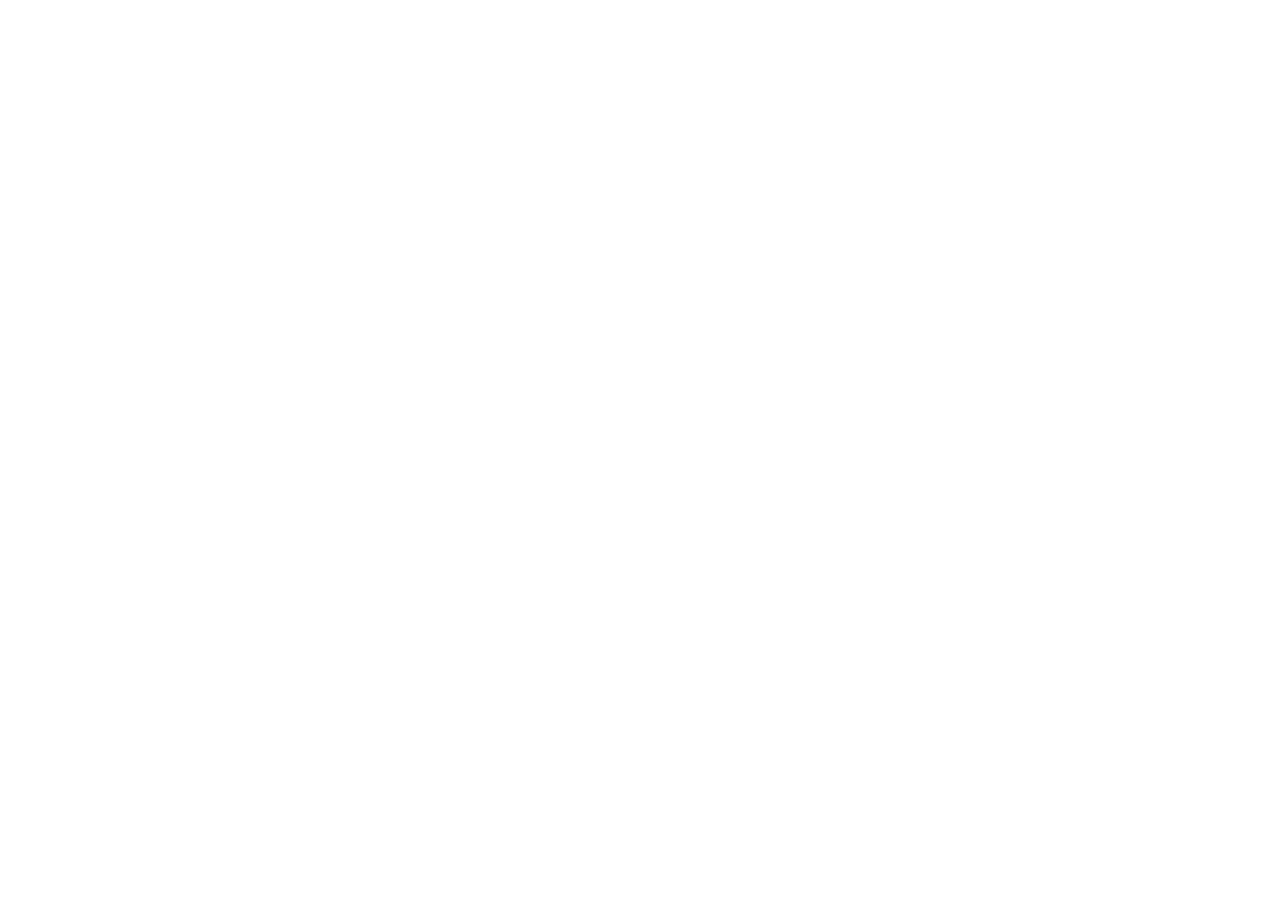
==== csslesson2/index.html @ 90a4940d "new file:   csslesson2/css/style.css 	new file:   csslesson2/index.html 	new file:   csslesson2/js/s" ====
<!DOCTYPE html>
<html lang="ru">

<head>
    <meta charset="UTF-8">
    <meta http-equiv="X-UA-Compatible" content="IE=edge">
    <meta name="viewport" content="width=device-width, initial-scale=1.0">
    <link rel="stylesheet" href="css/style.css">
    <title>Document</title>
</head>

<body>

</body>

</html>
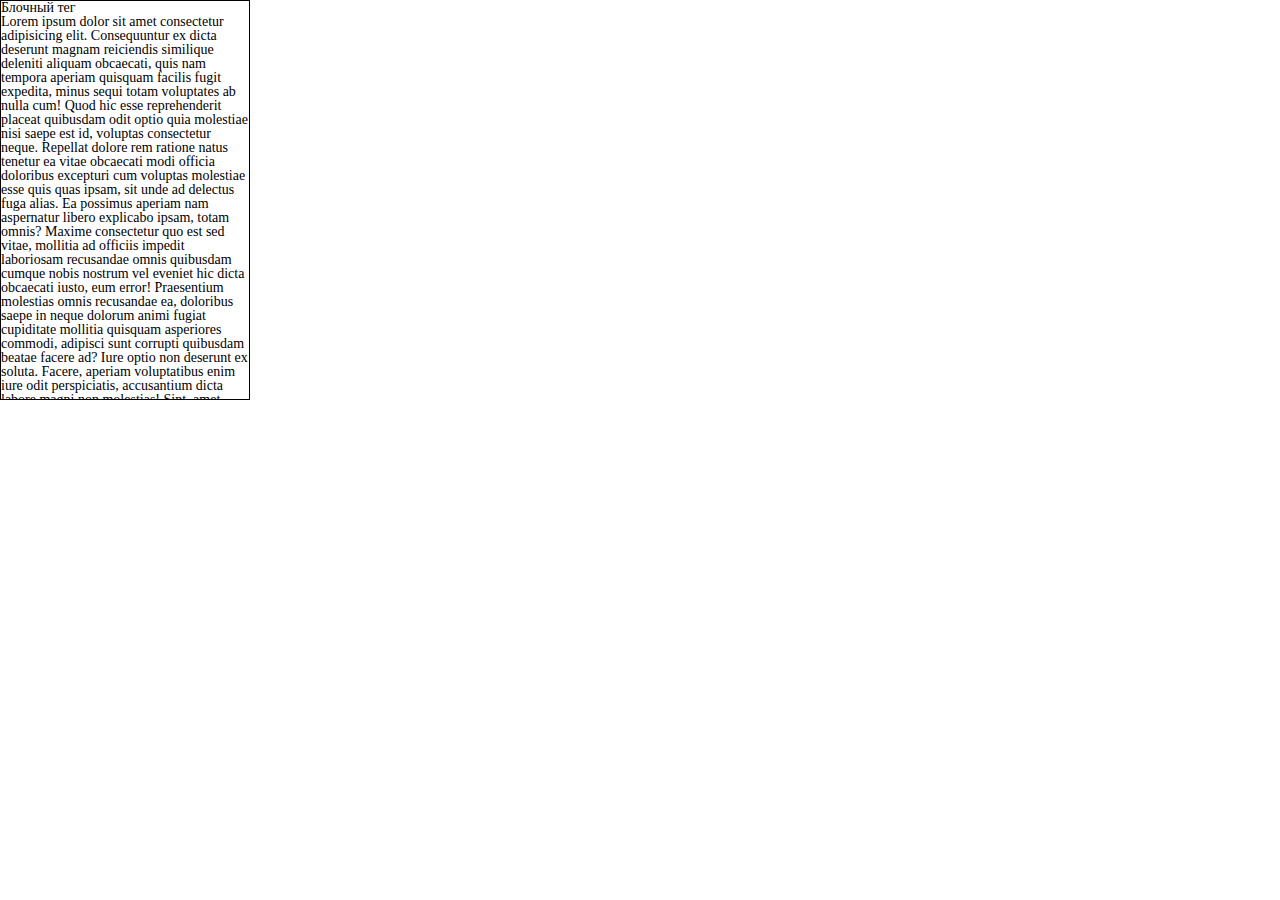
==== commit 32559e3e: "modified:   csslesson2/css/style.css 	modified:   csslesson2/index.html 	new file:   csspract2/css/s" ====
--- a/csslesson2/index.html
+++ b/csslesson2/index.html
@@ -10,7 +10,23 @@
 </head>
 
 <body>
-
+    <div class="example-block">
+        Блочный тег <br>
+        Lorem ipsum dolor sit amet consectetur adipisicing elit. Consequuntur ex dicta deserunt magnam reiciendis
+        similique deleniti aliquam obcaecati, quis nam tempora aperiam quisquam facilis fugit expedita, minus sequi
+        totam voluptates ab nulla cum! Quod hic esse reprehenderit placeat quibusdam odit optio quia molestiae nisi
+        saepe est id, voluptas consectetur neque. Repellat dolore rem ratione natus tenetur ea vitae obcaecati modi
+        officia doloribus excepturi cum voluptas molestiae esse quis quas ipsam, sit unde ad delectus fuga alias. Ea
+        possimus aperiam nam aspernatur libero explicabo ipsam, totam omnis? Maxime consectetur quo est sed vitae,
+        mollitia ad officiis impedit laboriosam recusandae omnis quibusdam cumque nobis nostrum vel eveniet hic dicta
+        obcaecati iusto, eum error! Praesentium molestias omnis recusandae ea, doloribus saepe in neque dolorum animi
+        fugiat cupiditate mollitia quisquam asperiores commodi, adipisci sunt corrupti quibusdam beatae facere ad? Iure
+        optio non deserunt ex soluta. Facere, aperiam voluptatibus enim iure odit perspiciatis, accusantium dicta labore
+        magni non molestias! Sint, amet accusamus aliquid tempora doloribus quis, et est impedit, veniam nihil
+        recusandae vero obcaecati aspernatur ipsum excepturi quibusdam quaerat aliquam expedita reiciendis blanditiis
+        adipisci aut. Quod culpa, sit neque, corporis facere libero ea corrupti suscipit nemo quasi deserunt nostrum
+        harum iure odio, ullam qui. Adipisci.
+    </div>
 </body>
 
 </html>--- a/csslesson2/css/style.css
+++ b/csslesson2/css/style.css
@@ -0,0 +1,95 @@
+* {
+    padding: 0;
+    margin: 0;
+    border: 0;
+}
+
+*,
+*:before,
+*:after {
+    -moz-box-sizing: border-box;
+    -webkit-box-sizing: border-box;
+    box-sizing: border-box;
+}
+
+:focus,
+:active {
+    outline: none;
+}
+
+a:focus,
+a:active {
+    outline: none;
+}
+
+nav,
+footer,
+header,
+aside {
+    display: block;
+}
+
+html,
+body {
+    height: 100%;
+    width: 100%;
+    font-size: 100%;
+    line-height: 1;
+    font-size: 14px;
+    -ms-text-size-adjust: 100%;
+    -moz-text-size-adjust: 100%;
+    -webkit-text-size-adjust: 100%;
+}
+
+input,
+button,
+textarea {
+    font-family: inherit;
+}
+
+input::-ms-clear {
+    display: none;
+}
+
+button {
+    cursor: pointer;
+}
+
+button::-moz-focus-inner {
+    padding: 0;
+    border: 0;
+}
+
+a,
+a:visited {
+    text-decoration: none;
+}
+
+a:hover {
+    text-decoration: none;
+}
+
+ul li {
+    list-style: none;
+}
+
+img {
+    vertical-align: top;
+}
+
+h1,
+h2,
+h3,
+h4,
+h5,
+h6 {
+    font-size: inherit;
+    font-weight: 400;
+}
+
+.example-block {
+    width: 250px;
+    height: 400px;
+    overflow: auto;
+    border: 1px solid #000;
+}